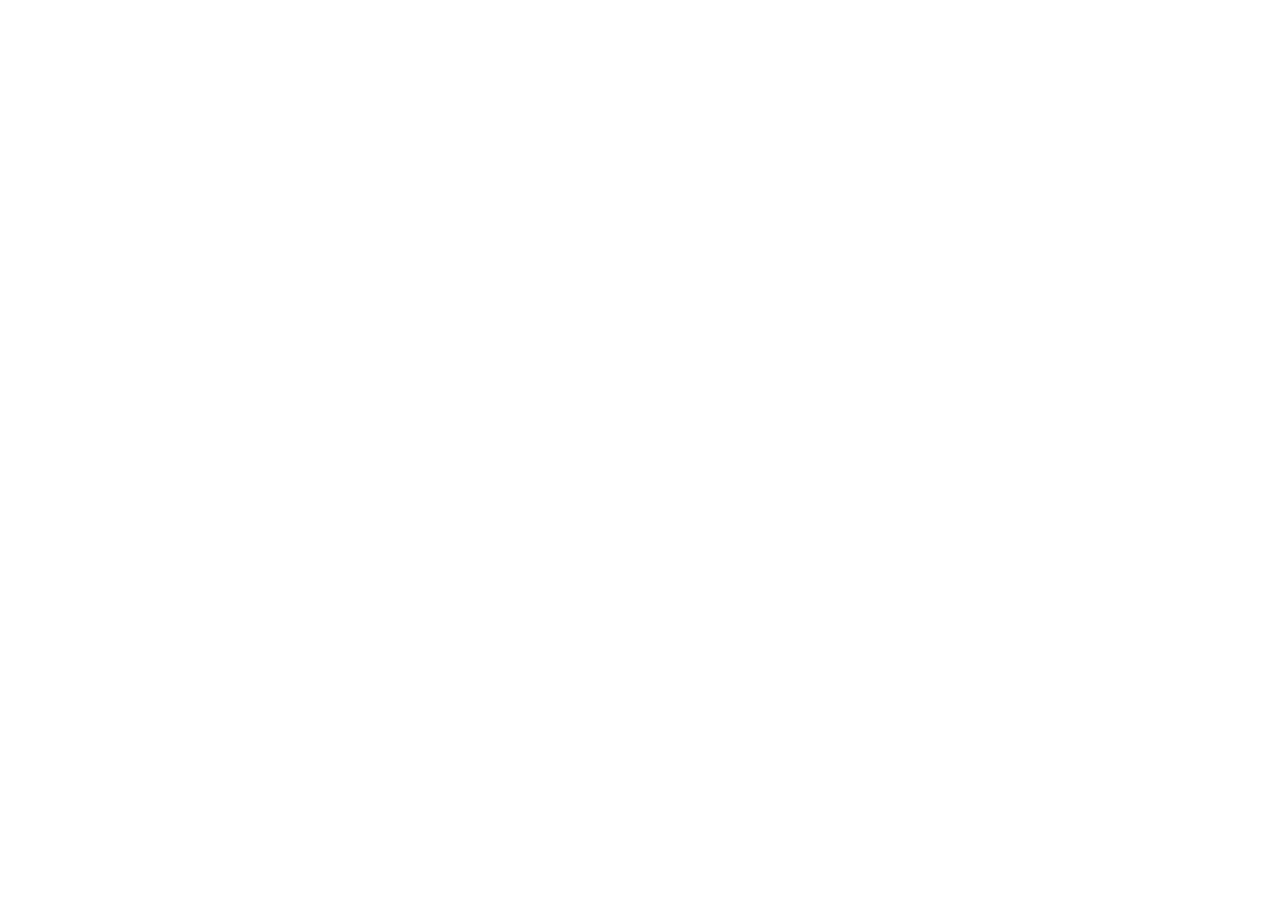
==== index.html @ 8562397a "Create initial HTML boilerplate" ====
<!DOCTYPE html>
<html lang="en">
<head>
    <meta charset="UTF-8">
    <meta name="viewport" content="width=device-width, initial-scale=1.0">
    <title>Document</title>
</head>
<body>
    
</body>
</html>
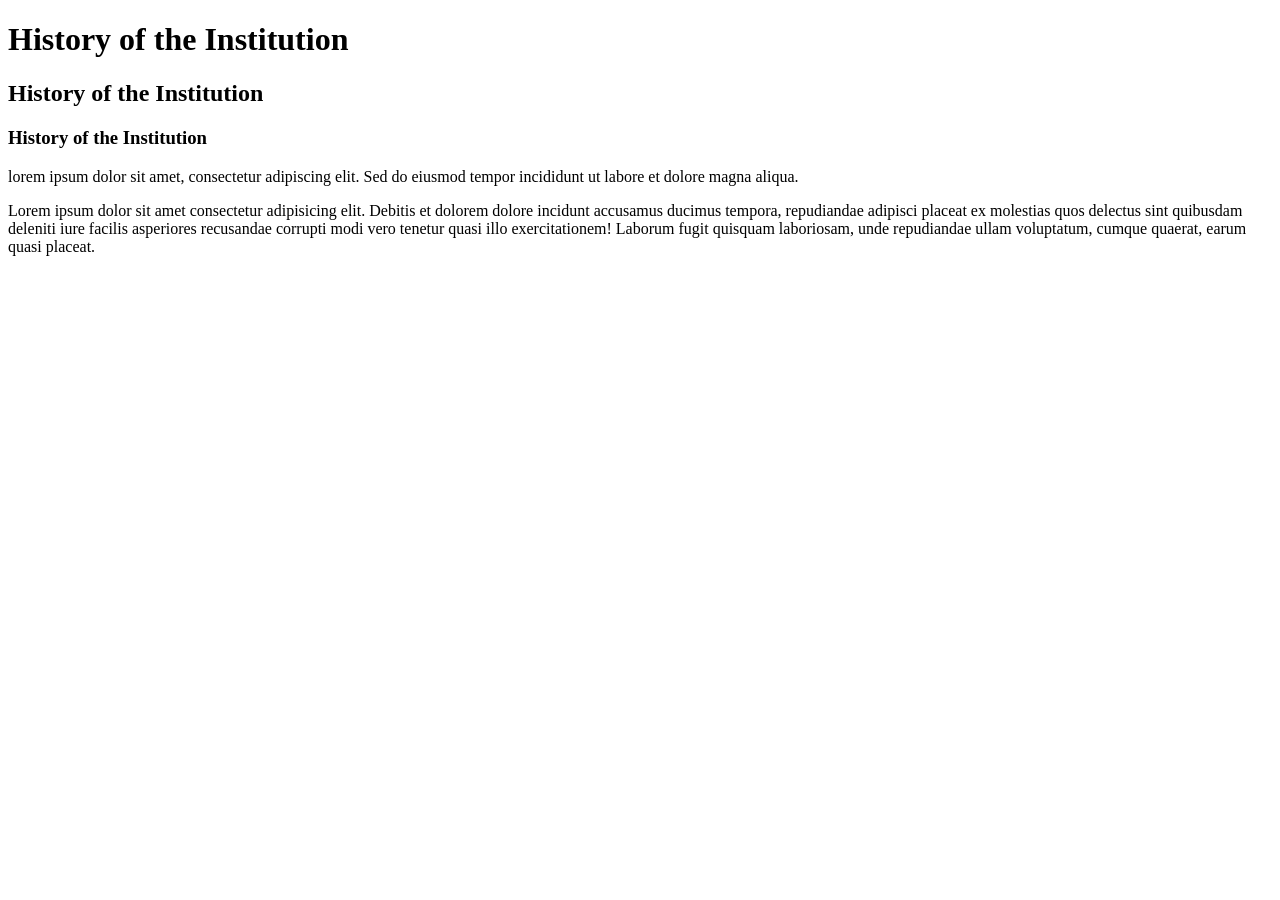
==== commit 31117489: "Add school website headings and paragraphs" ====
--- a/index.html
+++ b/index.html
@@ -3,9 +3,14 @@
 <head>
     <meta charset="UTF-8">
     <meta name="viewport" content="width=device-width, initial-scale=1.0">
-    <title>Document</title>
+    <title>Home - My school Website</title>
 </head>
 <body>
+    <h1>History of the Institution</h1>
+    <h2>History of the Institution</h2>
+    <h3>History of the Institution</h3>
+    <p>lorem ipsum dolor sit amet, consectetur adipiscing elit. Sed do eiusmod tempor incididunt ut labore et dolore magna aliqua.</p>
+    <p>Lorem ipsum dolor sit amet consectetur adipisicing elit. Debitis et dolorem dolore incidunt accusamus ducimus tempora, repudiandae adipisci placeat ex molestias quos delectus sint quibusdam deleniti iure facilis asperiores recusandae corrupti modi vero tenetur quasi illo exercitationem! Laborum fugit quisquam laboriosam, unde repudiandae ullam voluptatum, cumque quaerat, earum quasi placeat.</p>
     
 </body>
 </html>
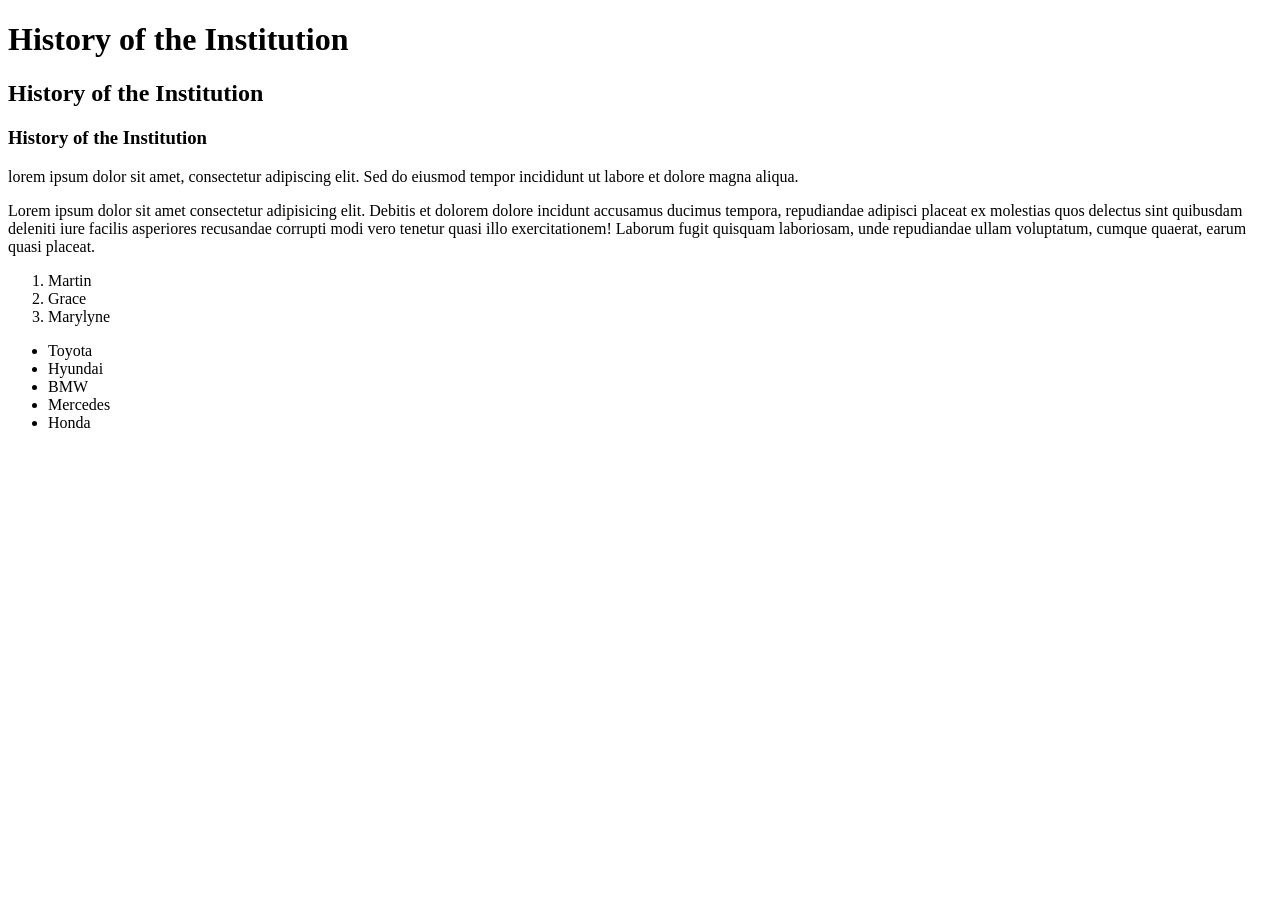
==== commit 99ee7028: "Add ordered and unordered lists" ====
--- a/index.html
+++ b/index.html
@@ -11,6 +11,20 @@
     <h3>History of the Institution</h3>
     <p>lorem ipsum dolor sit amet, consectetur adipiscing elit. Sed do eiusmod tempor incididunt ut labore et dolore magna aliqua.</p>
     <p>Lorem ipsum dolor sit amet consectetur adipisicing elit. Debitis et dolorem dolore incidunt accusamus ducimus tempora, repudiandae adipisci placeat ex molestias quos delectus sint quibusdam deleniti iure facilis asperiores recusandae corrupti modi vero tenetur quasi illo exercitationem! Laborum fugit quisquam laboriosam, unde repudiandae ullam voluptatum, cumque quaerat, earum quasi placeat.</p>
-    
+    <ol>
+        <li>Martin</li>
+        <li>Grace</li>
+        <li>Marylyne</li>
+
+
+
+    </ol>
+    <ul>
+        <li>Toyota</li>
+        <li>Hyundai</li>
+        <li>BMW</li>
+        <li>Mercedes</li>
+        <li>Honda</li>
+    </ul>
 </body>
 </html>
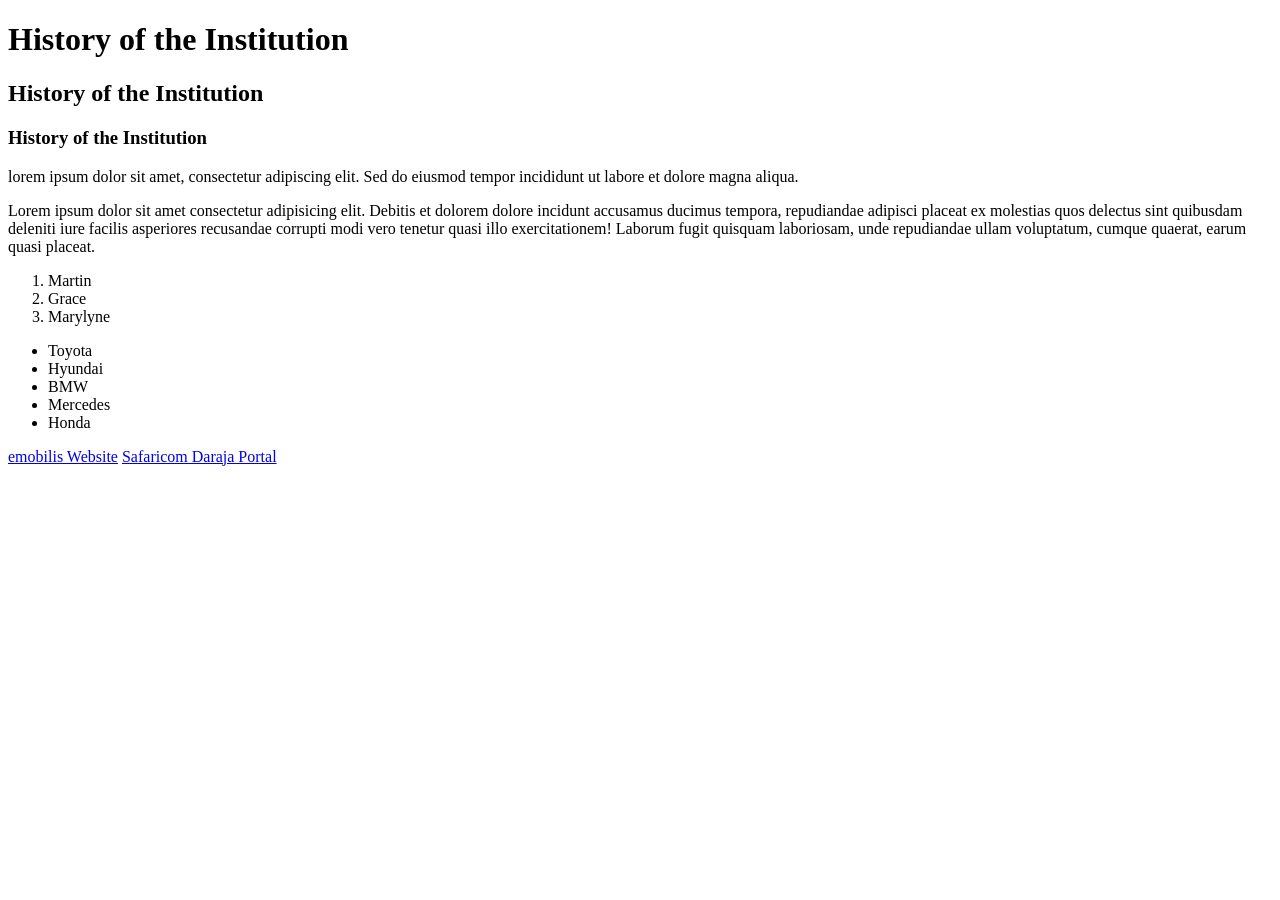
==== commit b36c7dce: "Add website links and correct HTML structure" ====
--- a/index.html
+++ b/index.html
@@ -16,9 +16,9 @@
         <li>Grace</li>
         <li>Marylyne</li>
 
+        </ol>
 
-
-    </ol>
+    
     <ul>
         <li>Toyota</li>
         <li>Hyundai</li>
@@ -26,5 +26,14 @@
         <li>Mercedes</li>
         <li>Honda</li>
     </ul>
-</body>
-</html>+    <a href="https://www.emobilis.co.ke/" target="_blank">emobilis Website</a>
+    <a href="https://developer.safaricom.co.ke/" target="_blank">Safaricom Daraja Portal</a>
+
+    
+</body>    
+
+
+</html>
+
+
+    
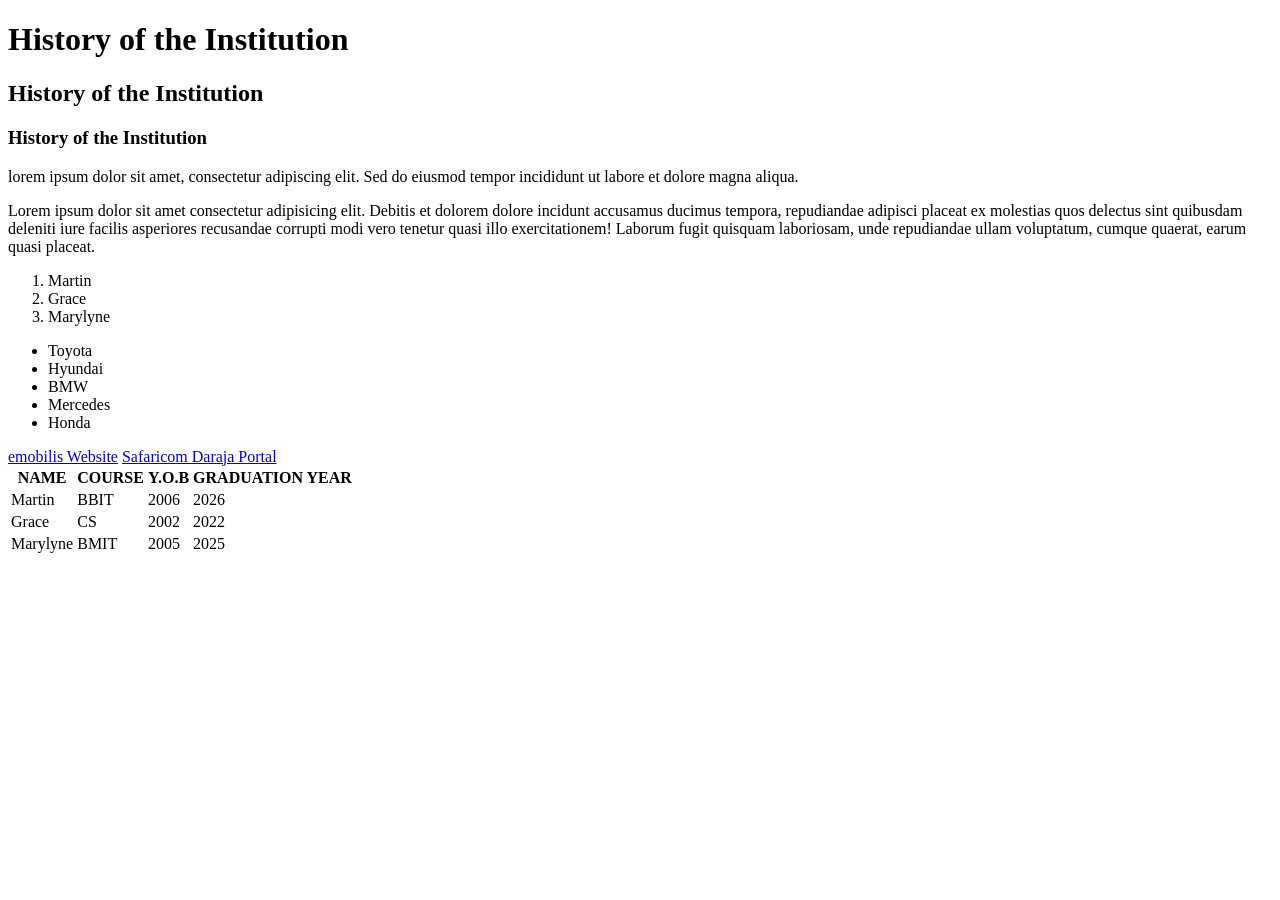
==== commit 5edd5c23: "Add student information table" ====
--- a/index.html
+++ b/index.html
@@ -26,8 +26,38 @@
         <li>Mercedes</li>
         <li>Honda</li>
     </ul>
-    <a href="https://www.emobilis.co.ke/" target="_blank">emobilis Website</a>
+    <a href="https://emobilis.ac.ke/" target="_blank">emobilis Website</a>
     <a href="https://developer.safaricom.co.ke/" target="_blank">Safaricom Daraja Portal</a>
+    <table>
+        <thead>
+            <tr>
+                <th>NAME</th>
+                <th>COURSE</th>
+                <th>Y.O.B</th>
+                <th>GRADUATION YEAR</th>
+            </tr>
+        </thead>
+        <tbody>
+            <tr>
+                <td>Martin</td>
+                <td>BBIT</td>
+                <td>2006</td>
+                <td>2026</td>
+            </tr>
+        <tr>
+            <td>Grace</td>
+            <td>CS</td>
+            <td>2002</td>
+            <td>2022</td>
+        </tr>
+        <tr>
+            <td>Marylyne</td>
+            <td>BMIT</td>
+            <td>2005</td>
+            <td>2025</td>
+        </tr>
+        </tbody>
+    </table>
 
     
 </body>    
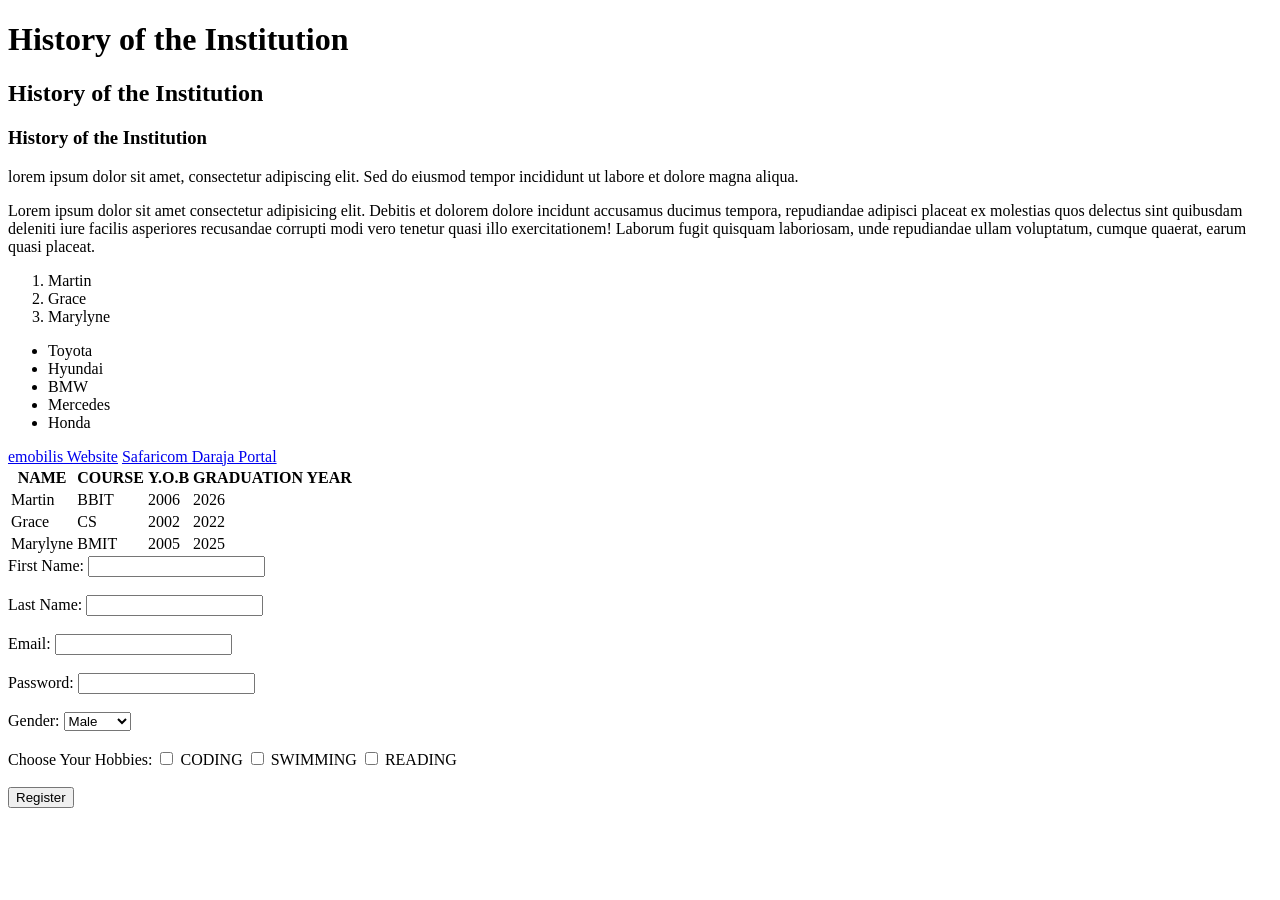
==== commit 8f2bd8c5: "Add student registration form" ====
--- a/index.html
+++ b/index.html
@@ -58,6 +58,49 @@
         </tr>
         </tbody>
     </table>
+    <form action="">
+        <label for="Firstname">First Name:</label>
+        <input type="text" id="Firstname" name="Firstname" required>
+        <br><br>
+
+        <label for="Lastname">Last Name:</label>
+        <input type="text" id="Lastname" name="Lastname" required>
+        <br><br>
+        
+        <label for="Email">Email:</label>
+        <input type="email" id="Email" name="Email" required>
+        <br><br>
+
+        <label for="Password">Password:</label>
+        <input type="password" id="Password" name="Password" required>
+        <br><br>
+
+        <label for="Gender">Gender:</label>
+        <select name="gender" id="gender">
+            <option value="Male">Male</option>
+            <option value="Female">Female</option>
+            <option value="Other">Other</option>
+
+            </select>
+          <br><br>
+
+          <label for="Hobbies">Choose Your Hobbies:</label>
+          <input type="checkbox" id="coding" name="Hobby" value="coding">
+          <label for="coding"></label>CODING</label>
+
+          <input type="checkbox" id="swimming" name="Hobby" value="swimming">
+          <label for="swimming">SWIMMING</label>
+
+          <input type="checkbox" id="reading" name="Hobby" value="reading">
+          <label for="reading">READING</label>
+          <br><br>
+
+          <button type="submit">Register</button>
+
+
+
+
+    </form>
 
     
 </body>    
